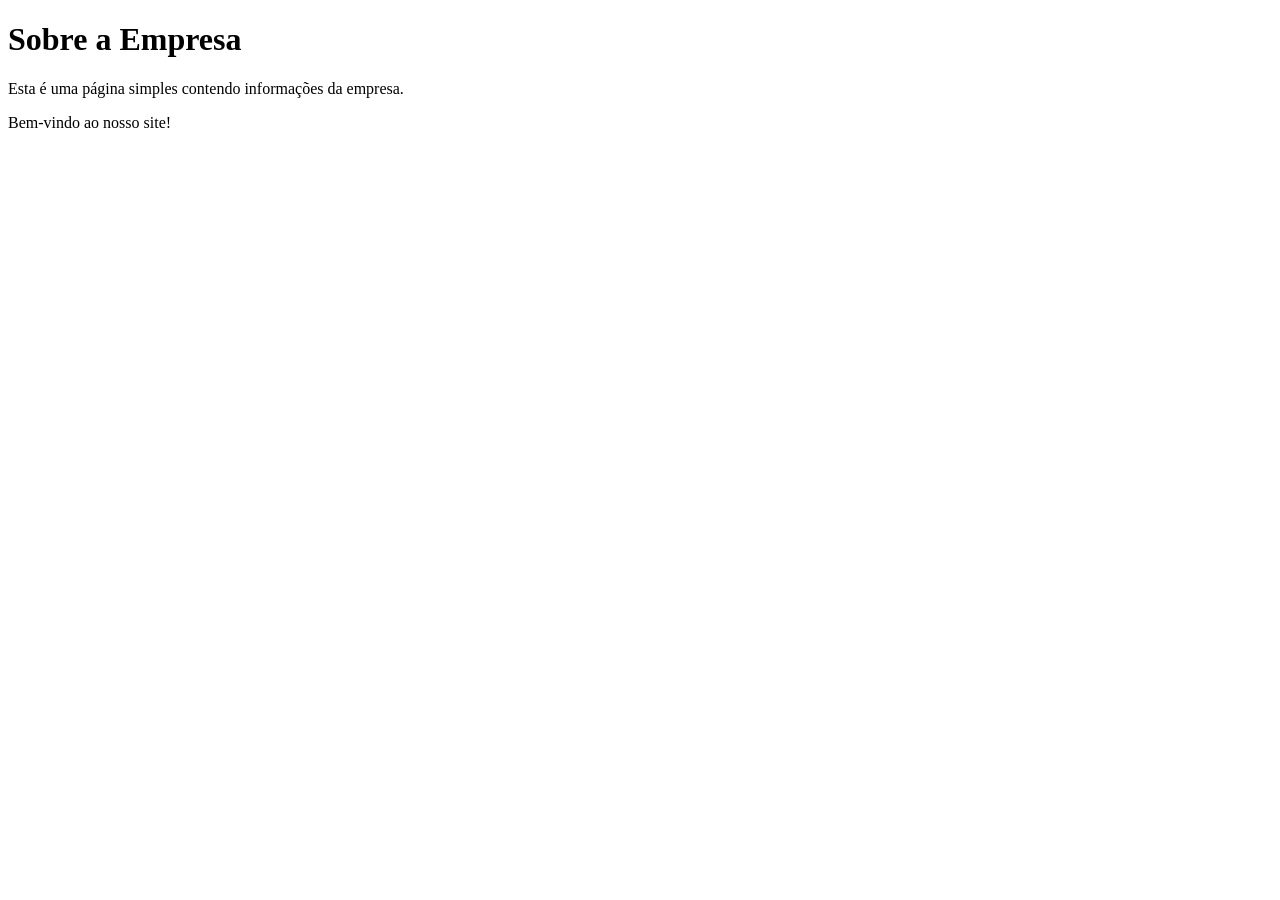
==== empresa.html @ b1348de0 "criando pagina empresa.html não tinha salvo" ====
<!DOCTYPE html>
<html lang="pt-BR">
<head>
    <meta charset="UTF-8">
    <meta name="viewport" content="width=device-width, initial-scale=1.0">
    <title>Empresa</title>
</head>
<body>
    <h1>Sobre a Empresa</h1>

    <p>
        Esta é uma página simples contendo informações da empresa.
    </p>

    <p>
        Bem-vindo ao nosso site!
    </p>
</body>
</html>
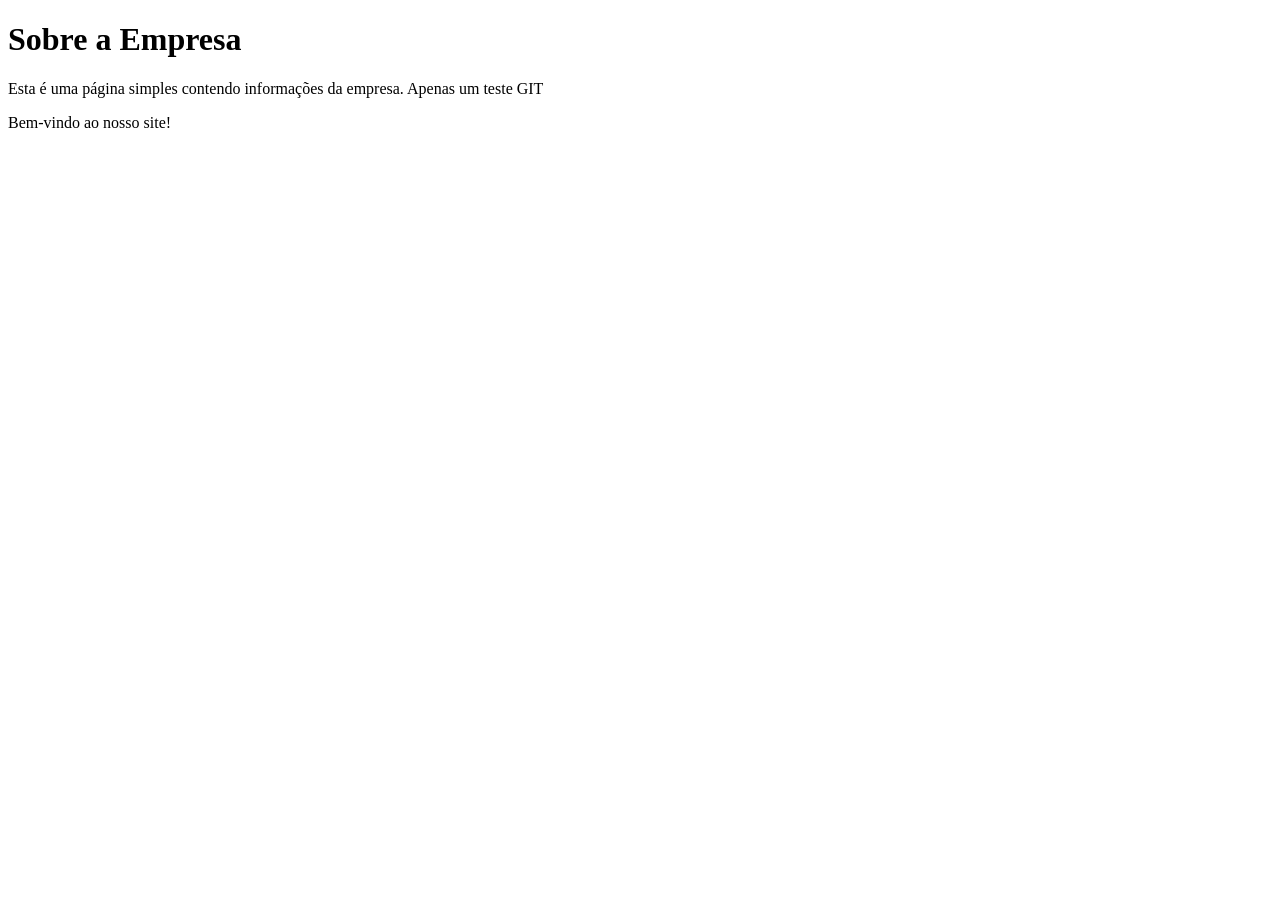
==== commit bc0a1854: "criando pagina empresa.html nova alteração" ====
--- a/empresa.html
+++ b/empresa.html
@@ -10,6 +10,7 @@
 
     <p>
         Esta é uma página simples contendo informações da empresa.
+        Apenas um teste GIT
     </p>
 
     <p>
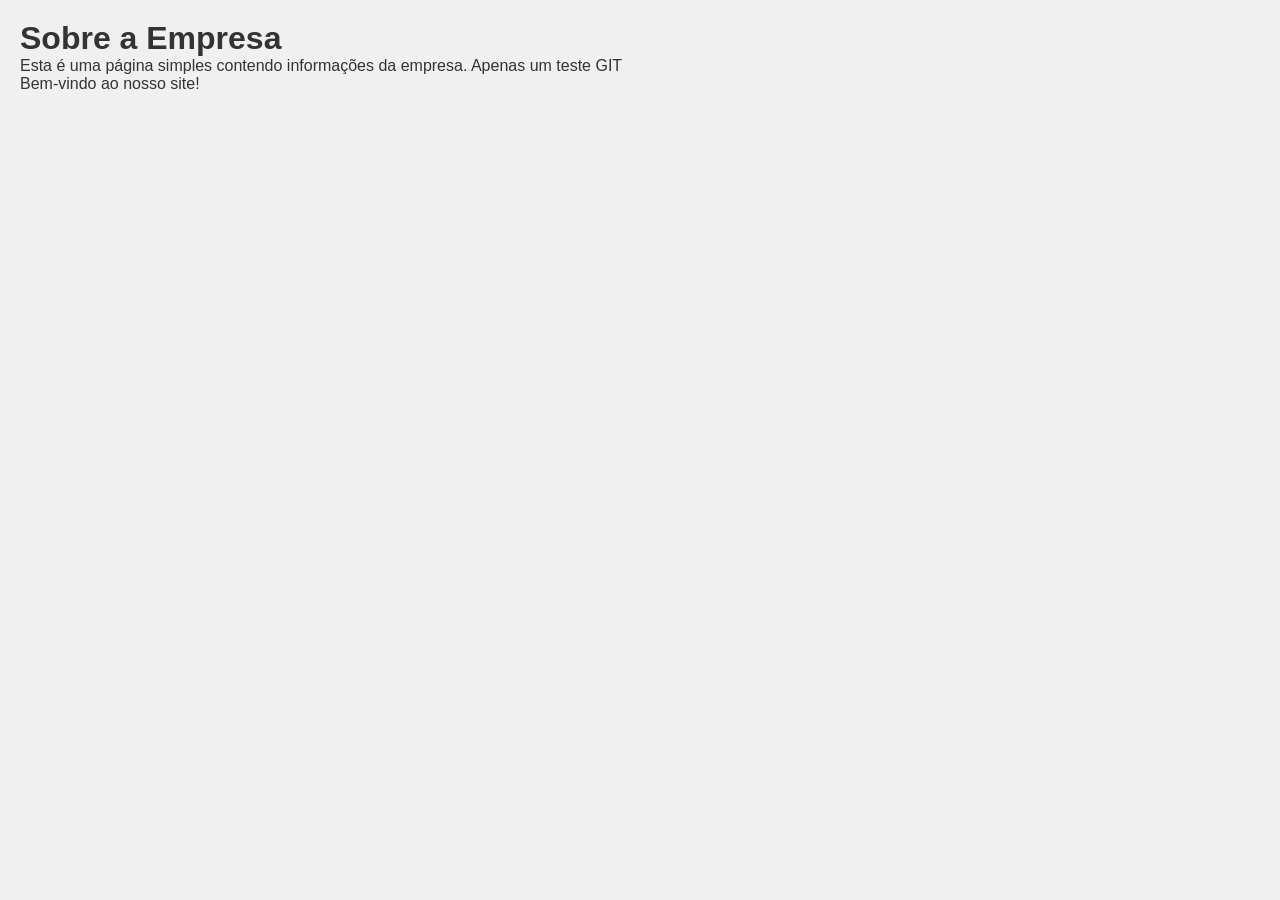
==== commit 9c4018c5: "Criando estrutura html e de pastas css, img e js" ====
--- a/empresa.html
+++ b/empresa.html
@@ -3,6 +3,7 @@
 <head>
     <meta charset="UTF-8">
     <meta name="viewport" content="width=device-width, initial-scale=1.0">
+    <link rel="stylesheet" href="assets/css/estilo.css">
     <title>Empresa</title>
 </head>
 <body>
@@ -17,4 +18,5 @@
         Bem-vindo ao nosso site!
     </p>
 </body>
+    <script src="assets/js/App.js"></script>
 </html>
--- a/assets/css/estilo.css
+++ b/assets/css/estilo.css
@@ -0,0 +1,13 @@
+* {
+    margin: 0;
+    padding: 0;
+    box-sizing: border-box; 
+}
+
+body {
+    font-family: Arial, sans-serif;
+    background-color: #f0f0f0;
+    color: #333;
+    padding: 20px;
+    font-size: 16px;
+}
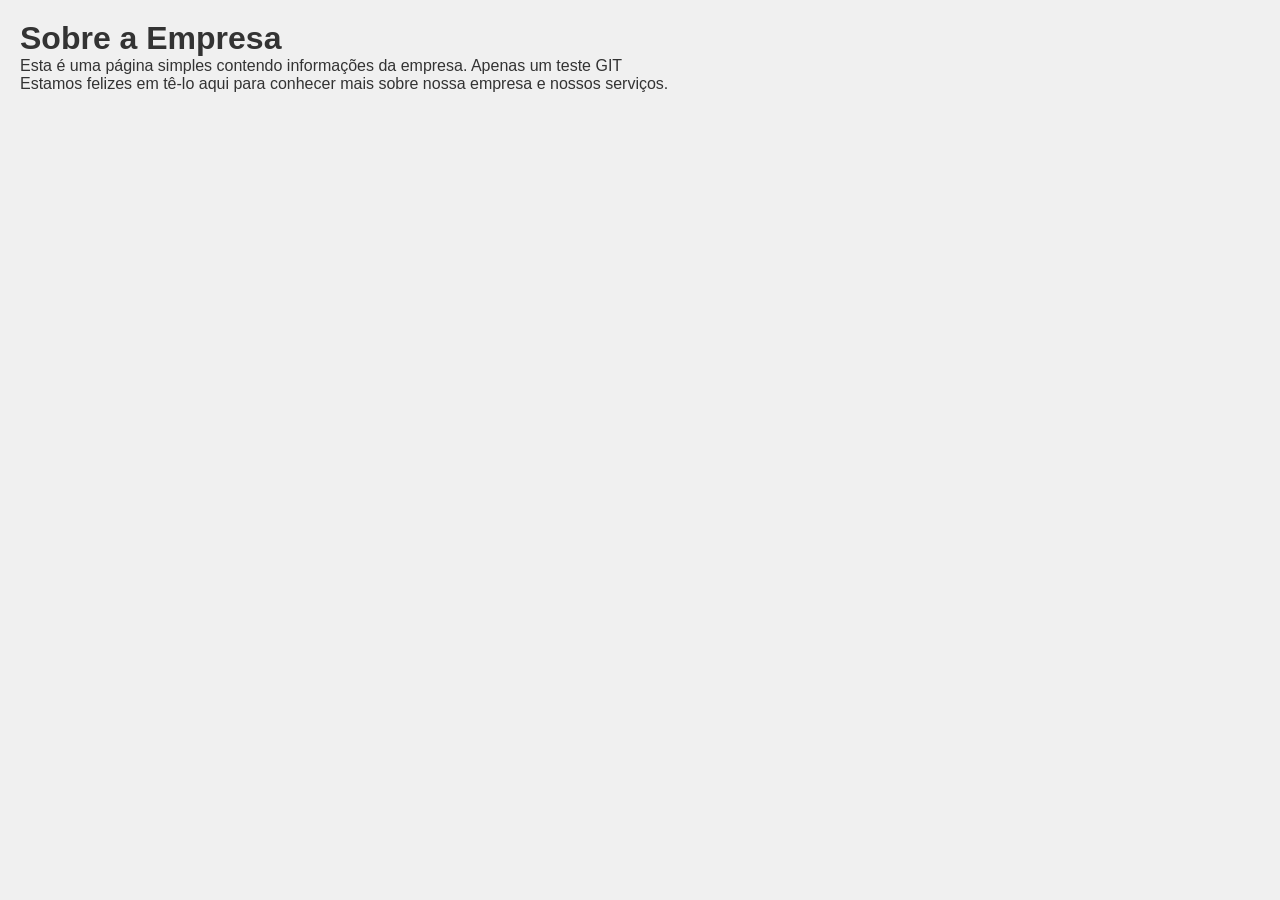
==== commit 91cc2706: "Alterei empresa.html" ====
--- a/empresa.html
+++ b/empresa.html
@@ -15,7 +15,8 @@
     </p>
 
     <p>
-        Bem-vindo ao nosso site!
+        <!-- Bem-vindo ao nosso site! -->
+        Estamos felizes em tê-lo aqui para conhecer mais sobre nossa empresa e nossos serviços.
     </p>
 </body>
     <script src="assets/js/App.js"></script>
